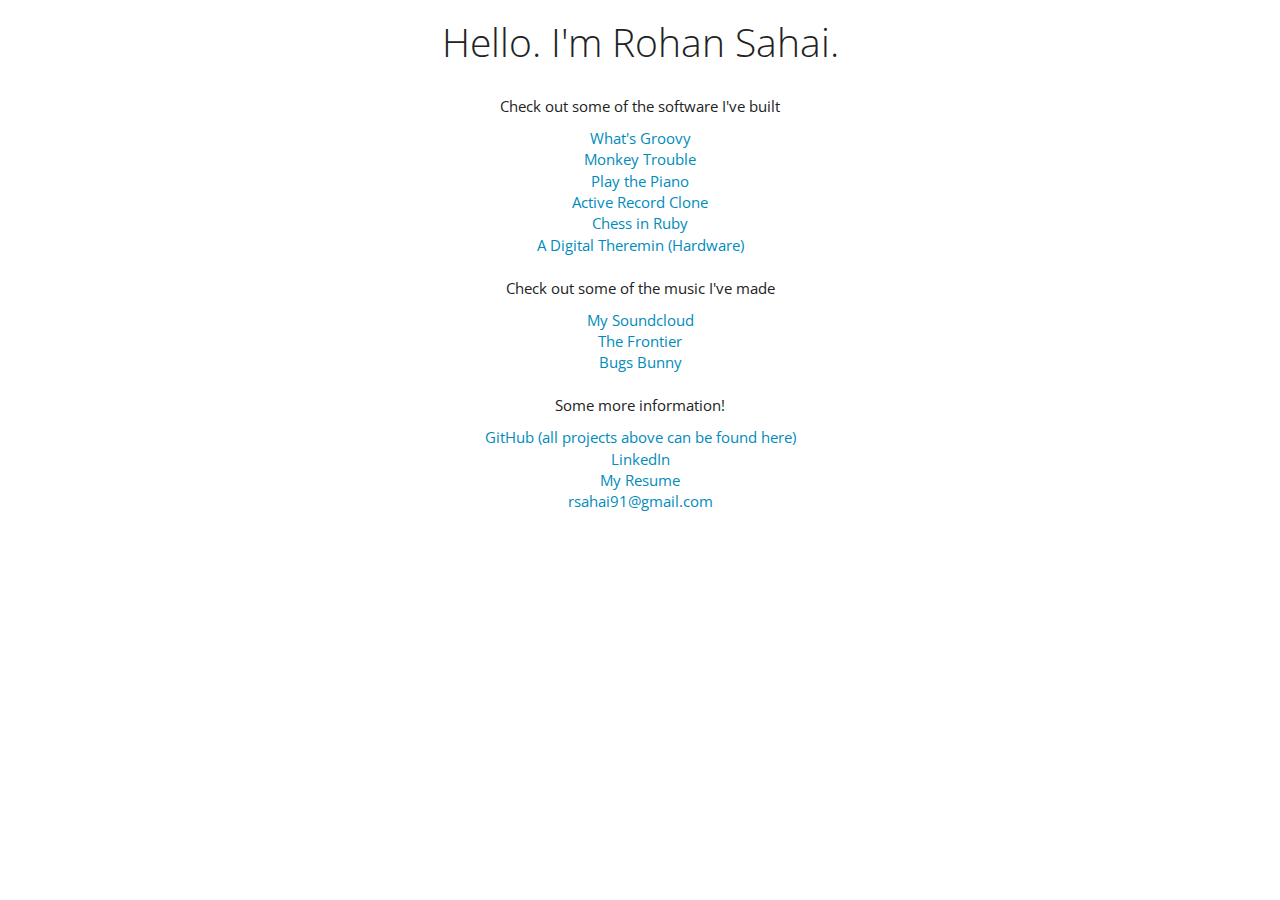
==== index.html @ 82b7aca2 "added text" ====
<!DOCTYPE html>
<html>
<head>
    <link rel="stylesheet" href="bootstrap.css" type="text/css" charset="utf-8">
    <title>Rohan Sahai</title>
</head>
<body>
	<div class='row'>
		<div class='text-center'>
			<h1> Hello. I'm Rohan Sahai. </h1>
			<br>
			<p> Check out some of the software I've built </p>
			<a href="http://www.whatsgroovy.com" target="_blank"> What's Groovy </a>
			<br>
			<a href="asteroids/landing.html"> Monkey Trouble </a>
			<br>
			<a href="git_piano/piano.html"> Play the Piano </a>
			<br>
			<a href="https://github.com/rsahai91/active_record_lite" target="_blank"> Active Record Clone </a>
			<br>
			<a href="https://github.com/rsahai91/chess" target="_blank"> Chess in Ruby </a>
			<br>
			<a href="https://www.youtube.com/watch?v=DfoqhkUYK4o" target="_blank"> A Digital Theremin (Hardware) </a>
		</div>
  </div>
	
	<div class='row'>
		<div class='text-center'>
			<br>
			<p> Check out some of the music I've made </p>
			<a href="http://www.soundcloud.com/sayhi-beats" target="_blank"> My Soundcloud </a>
			<br>
			<a href="http://www.youtube.com/watch?v=WKu833oVb-k" target="_blank"> The Frontier </a>
			<br>
			<a href="http://www.youtube.com/watch?v=T0CkuDmeDdA" target="_blank"> Bugs Bunny </a>
		</div>
  </div>
	
	<div class='row'>
		<div class='text-center'>
			<br>
			<p> Some more information! </p>
			<a href="http://www.github.com/rsahai91" target="_blank"> GitHub (all projects above can be found here) </a>
			<br>
			<a href="http://www.linkedin.com/pub/rohan-sahai/36/279/746/" target="_blank"> LinkedIn </a>
			<br>
			<a href='RohanSahaiResume.pdf' target="_blank"> My Resume </a>
			<br>
			<A HREF="mailto:rsahai91@gmail.com" target="_blank"> rsahai91@gmail.com </a>
		</div>
  </div>
</body>
</html>
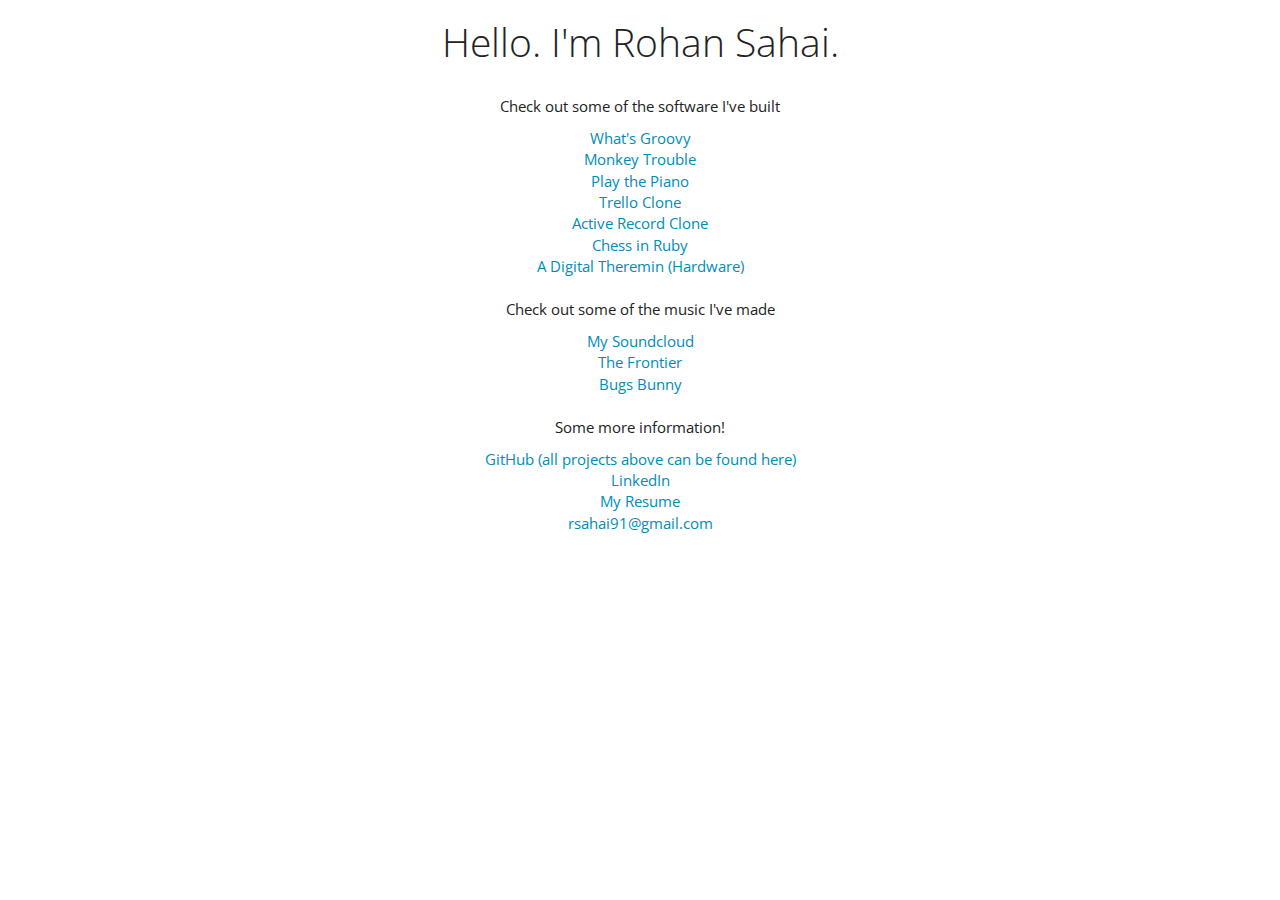
==== commit 10dc0087: "added fathers day page" ====
--- a/index.html
+++ b/index.html
@@ -2,6 +2,8 @@
 <html>
 <head>
     <link rel="stylesheet" href="bootstrap.css" type="text/css" charset="utf-8">
+    <link rel="shortcut icon" href="/favicon.ico" type="image/x-icon">
+	<link rel="icon" href="/favicon.ico" type="image/x-icon">
     <title>Rohan Sahai</title>
 </head>
 <body>
@@ -15,6 +17,8 @@
 			<a href="asteroids/landing.html"> Monkey Trouble </a>
 			<br>
 			<a href="git_piano/piano.html"> Play the Piano </a>
+			<br>
+			<a href="http://pacific-refuge-3853.herokuapp.com/"> Trello Clone </a>
 			<br>
 			<a href="https://github.com/rsahai91/active_record_lite" target="_blank"> Active Record Clone </a>
 			<br>
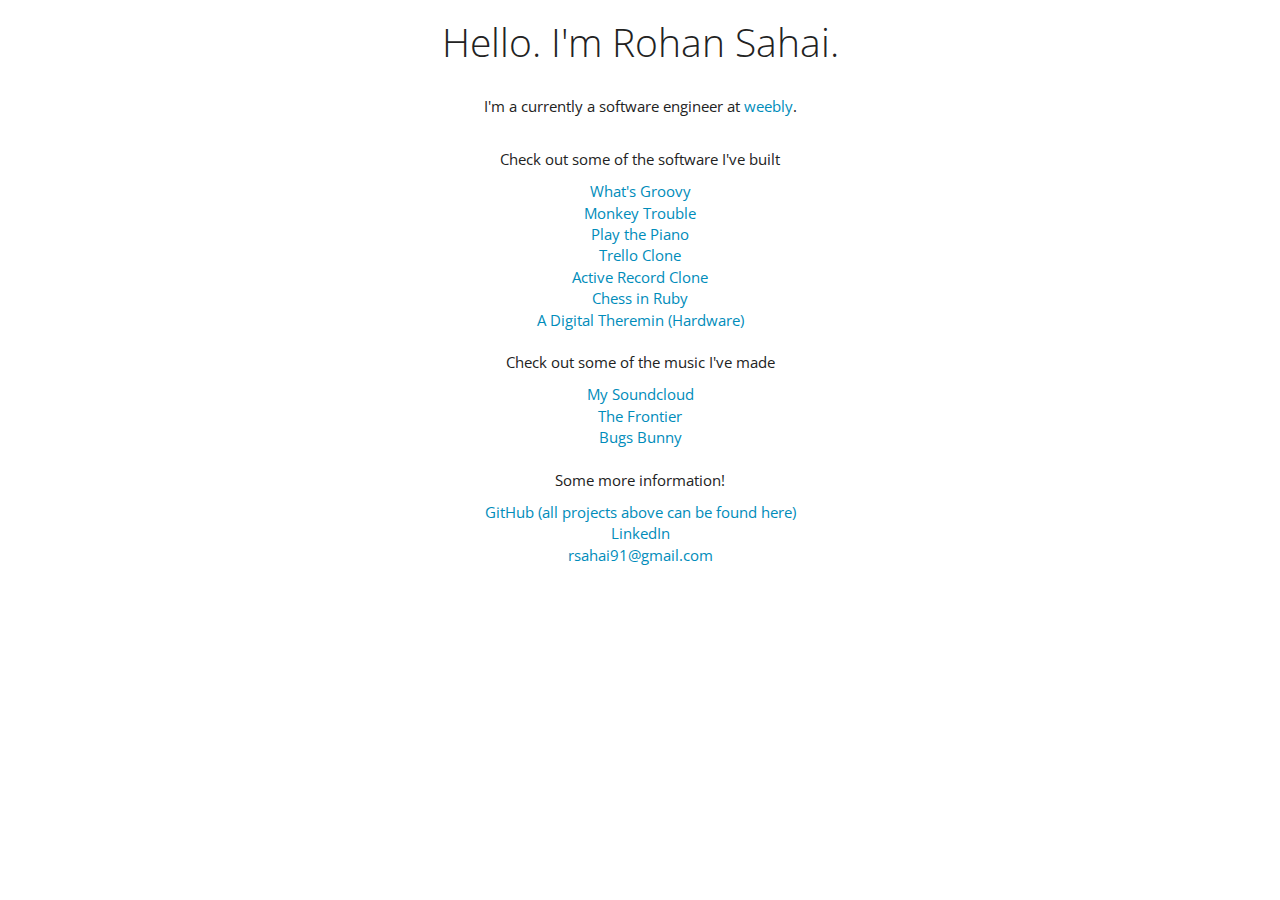
==== commit 5e5e547d: "adds weebly joob and removes outdated resume" ====
--- a/index.html
+++ b/index.html
@@ -10,6 +10,11 @@
 	<div class='row'>
 		<div class='text-center'>
 			<h1> Hello. I'm Rohan Sahai. </h1>
+			<br>
+			<p> 
+				I'm a currently a software engineer at
+				<a href="http://www.weebly.com">weebly</a>.
+			</p>
 			<br>
 			<p> Check out some of the software I've built </p>
 			<a href="http://www.whatsgroovy.com" target="_blank"> What's Groovy </a>
@@ -48,8 +53,6 @@
 			<br>
 			<a href="http://www.linkedin.com/pub/rohan-sahai/36/279/746/" target="_blank"> LinkedIn </a>
 			<br>
-			<a href='RohanSahaiResume.pdf' target="_blank"> My Resume </a>
-			<br>
 			<A HREF="mailto:rsahai91@gmail.com" target="_blank"> rsahai91@gmail.com </a>
 		</div>
   </div>
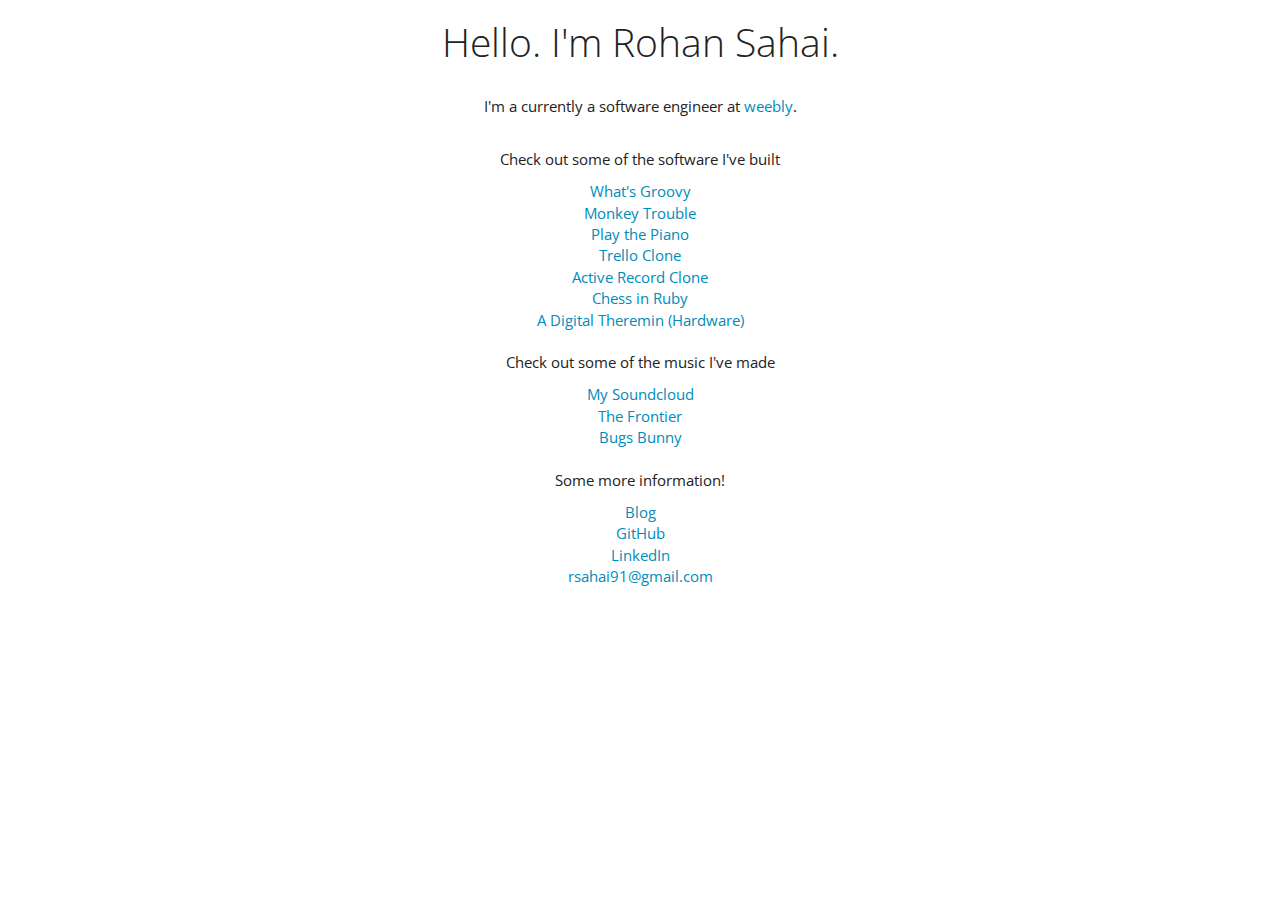
==== commit bbf1b27e: "tries adding simplechat to personal site" ====
--- a/index.html
+++ b/index.html
@@ -5,6 +5,9 @@
     <link rel="shortcut icon" href="/favicon.ico" type="image/x-icon">
 	<link rel="icon" href="/favicon.ico" type="image/x-icon">
     <title>Rohan Sahai</title>
+
+    <link rel="stylesheet" type="text/css" href="sc.css">
+	<script type="text/javascript" src="http://simplechat.ngrok.io/javascript/embed/js/main-built.js"></script>
 </head>
 <body>
 	<div class='row'>
@@ -49,7 +52,9 @@
 		<div class='text-center'>
 			<br>
 			<p> Some more information! </p>
-			<a href="http://www.github.com/rsahai91" target="_blank"> GitHub (all projects above can be found here) </a>
+			<a href="https://medium.com/@rohanjamin" target="_blank">Blog</a>
+			<br>
+			<a href="http://www.github.com/rsahai91" target="_blank"> GitHub </a>
 			<br>
 			<a href="http://www.linkedin.com/pub/rohan-sahai/36/279/746/" target="_blank"> LinkedIn </a>
 			<br>
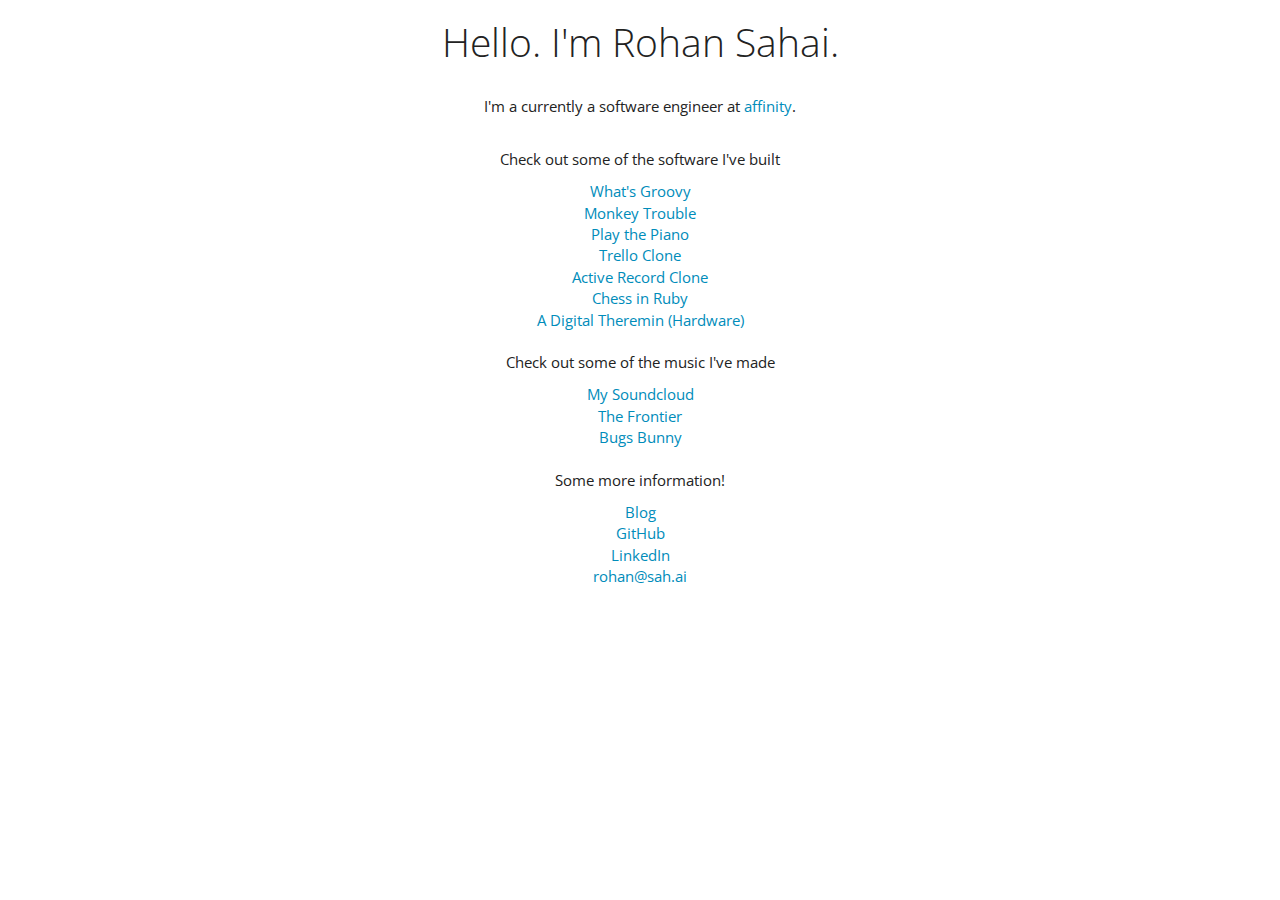
==== commit d4e4d73b: "updates stale links and job" ====
--- a/index.html
+++ b/index.html
@@ -16,7 +16,7 @@
 			<br>
 			<p> 
 				I'm a currently a software engineer at
-				<a href="http://www.weebly.com">weebly</a>.
+				<a href="http://www.affinity.co">affinity</a>.
 			</p>
 			<br>
 			<p> Check out some of the software I've built </p>
@@ -28,9 +28,9 @@
 			<br>
 			<a href="http://pacific-refuge-3853.herokuapp.com/"> Trello Clone </a>
 			<br>
-			<a href="https://github.com/rsahai91/active_record_lite" target="_blank"> Active Record Clone </a>
+			<a href="https://github.com/rohansahai/active_record_lite" target="_blank"> Active Record Clone </a>
 			<br>
-			<a href="https://github.com/rsahai91/chess" target="_blank"> Chess in Ruby </a>
+			<a href="https://github.com/rohansahai/chess" target="_blank"> Chess in Ruby </a>
 			<br>
 			<a href="https://www.youtube.com/watch?v=DfoqhkUYK4o" target="_blank"> A Digital Theremin (Hardware) </a>
 		</div>
@@ -54,11 +54,11 @@
 			<p> Some more information! </p>
 			<a href="https://medium.com/@rohanjamin" target="_blank">Blog</a>
 			<br>
-			<a href="http://www.github.com/rsahai91" target="_blank"> GitHub </a>
+			<a href="http://www.github.com/rohansahai" target="_blank"> GitHub </a>
 			<br>
 			<a href="http://www.linkedin.com/pub/rohan-sahai/36/279/746/" target="_blank"> LinkedIn </a>
 			<br>
-			<A HREF="mailto:rsahai91@gmail.com" target="_blank"> rsahai91@gmail.com </a>
+			<A HREF="mailto:rohan@sah.ai" target="_blank"> rohan@sah.ai </a>
 		</div>
   </div>
 </body>
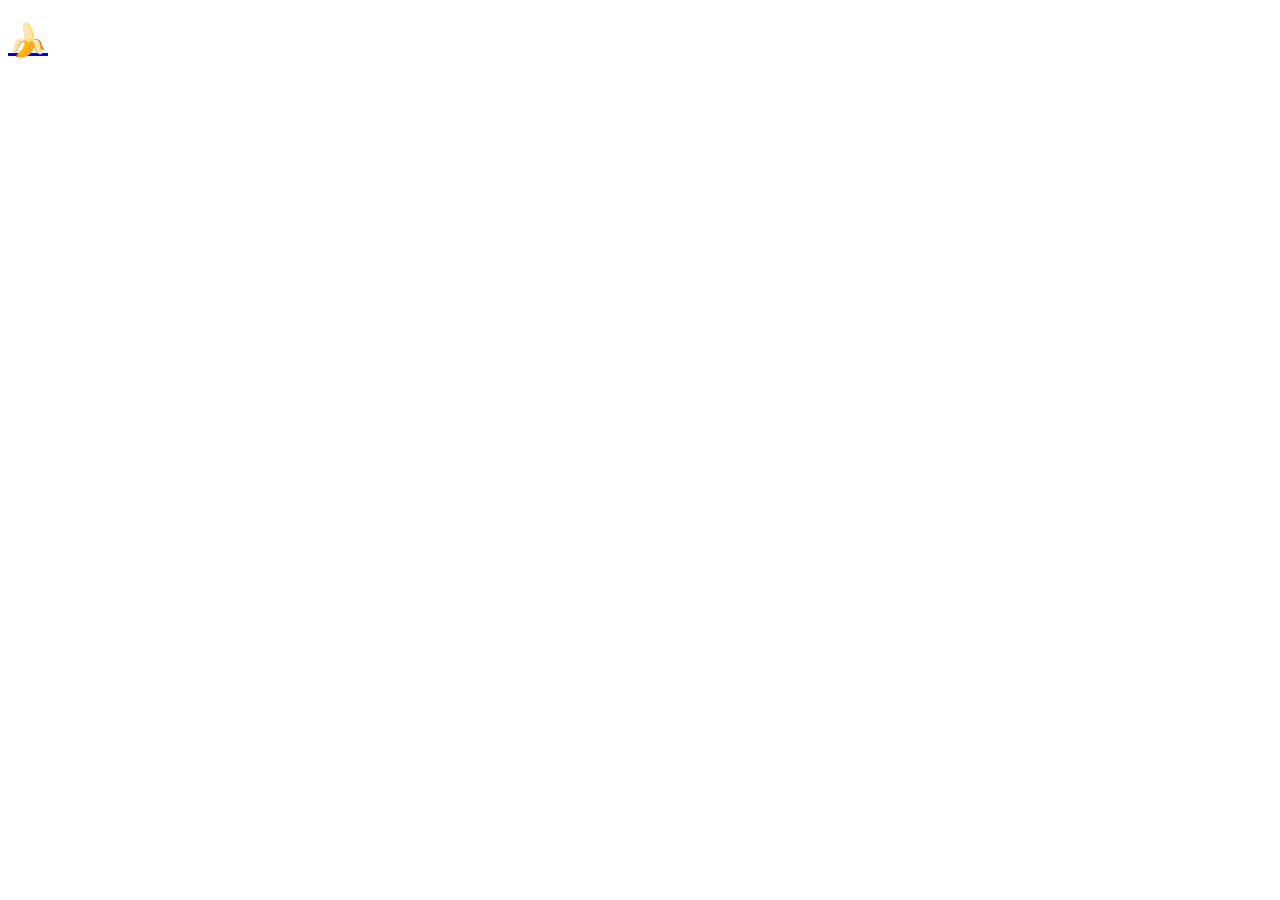
==== commit 3b4fc77a: "sora" ====
--- a/index.html
+++ b/index.html
@@ -1,65 +1,15 @@
 <!DOCTYPE html>
 <html>
 <head>
-    <link rel="stylesheet" href="bootstrap.css" type="text/css" charset="utf-8">
     <link rel="shortcut icon" href="/favicon.ico" type="image/x-icon">
 	<link rel="icon" href="/favicon.ico" type="image/x-icon">
     <title>Rohan Sahai</title>
 
     <link rel="stylesheet" type="text/css" href="sc.css">
-	<script type="text/javascript" src="http://simplechat.ngrok.io/javascript/embed/js/main-built.js"></script>
 </head>
 <body>
-	<div class='row'>
-		<div class='text-center'>
-			<h1> Hello. I'm Rohan Sahai. </h1>
-			<br>
-			<p> 
-				I'm a currently a software engineer at
-				<a href="http://www.affinity.co">affinity</a>.
-			</p>
-			<br>
-			<p> Check out some of the software I've built </p>
-			<a href="http://www.whatsgroovy.com" target="_blank"> What's Groovy </a>
-			<br>
-			<a href="asteroids/landing.html"> Monkey Trouble </a>
-			<br>
-			<a href="git_piano/piano.html"> Play the Piano </a>
-			<br>
-			<a href="http://pacific-refuge-3853.herokuapp.com/"> Trello Clone </a>
-			<br>
-			<a href="https://github.com/rohansahai/active_record_lite" target="_blank"> Active Record Clone </a>
-			<br>
-			<a href="https://github.com/rohansahai/chess" target="_blank"> Chess in Ruby </a>
-			<br>
-			<a href="https://www.youtube.com/watch?v=DfoqhkUYK4o" target="_blank"> A Digital Theremin (Hardware) </a>
-		</div>
-  </div>
-	
-	<div class='row'>
-		<div class='text-center'>
-			<br>
-			<p> Check out some of the music I've made </p>
-			<a href="http://www.soundcloud.com/sayhi-beats" target="_blank"> My Soundcloud </a>
-			<br>
-			<a href="http://www.youtube.com/watch?v=WKu833oVb-k" target="_blank"> The Frontier </a>
-			<br>
-			<a href="http://www.youtube.com/watch?v=T0CkuDmeDdA" target="_blank"> Bugs Bunny </a>
-		</div>
-  </div>
-	
-	<div class='row'>
-		<div class='text-center'>
-			<br>
-			<p> Some more information! </p>
-			<a href="https://medium.com/@rohanjamin" target="_blank">Blog</a>
-			<br>
-			<a href="http://www.github.com/rohansahai" target="_blank"> GitHub </a>
-			<br>
-			<a href="http://www.linkedin.com/pub/rohan-sahai/36/279/746/" target="_blank"> LinkedIn </a>
-			<br>
-			<A HREF="mailto:rohan@sah.ai" target="_blank"> rohan@sah.ai </a>
-		</div>
-  </div>
+	<a href="https://openai.com/sora">
+		<h1>🍌</h1>
+	</a>
 </body>
 </html>
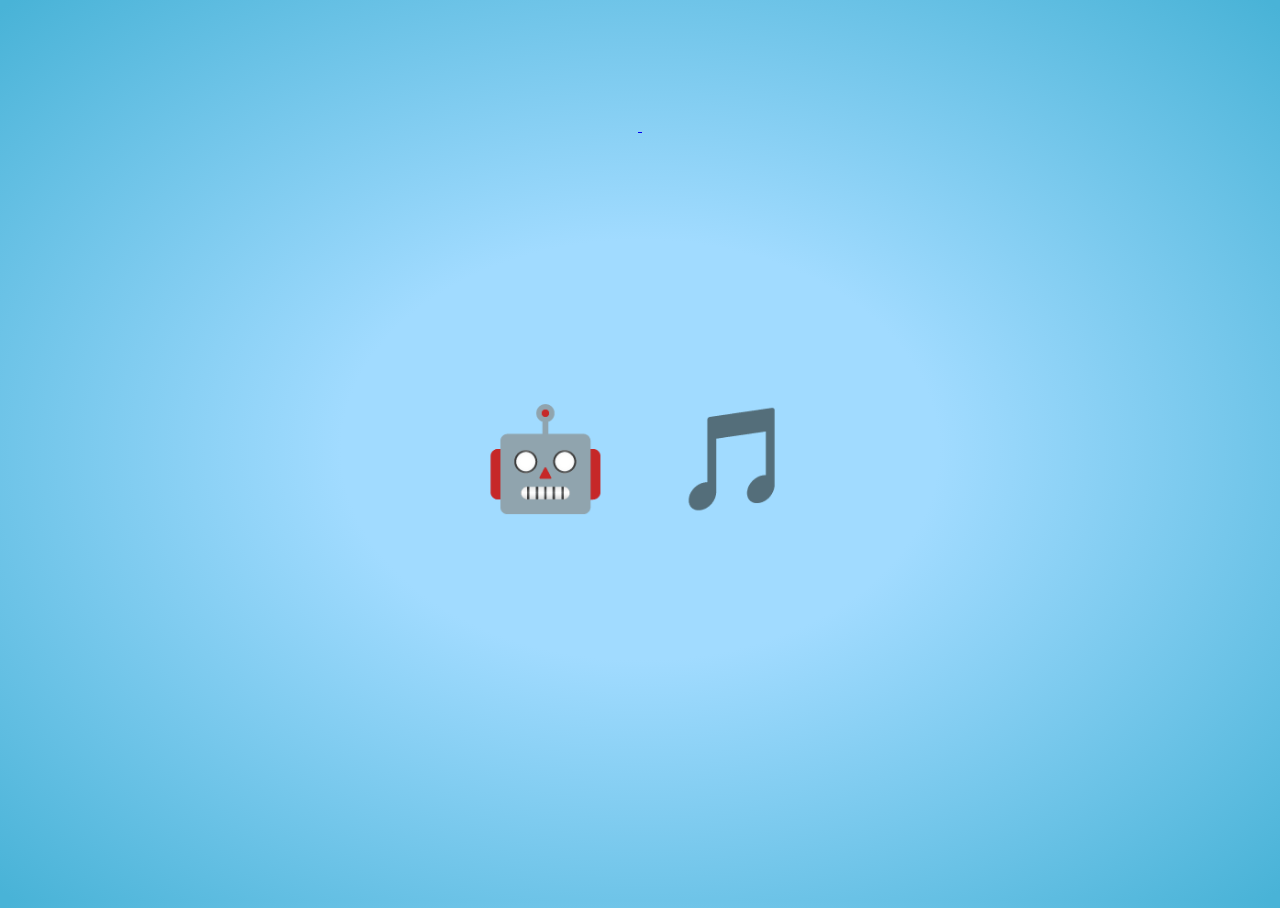
==== commit 4a600047: "some updates" ====
--- a/index.html
+++ b/index.html
@@ -9,7 +9,10 @@
 </head>
 <body>
 	<a href="https://openai.com/sora">
-		<h1>🍌</h1>
+		<h1>🤖</h1>
+	</a>
+	<a href="https://open.spotify.com/artist/5102NpxNold966hzJjlvFF">
+		<h1>🎵</h1>
 	</a>
 </body>
 </html>
--- a/sc.css
+++ b/sc.css
@@ -0,0 +1,23 @@
+html {
+  height: 100%;
+  background: -webkit-radial-gradient(center ellipse, #a1dbff 33%, #49b3d7 99%);
+  background: radial-gradient(ellipse at center, #a1dbff 33%, #49b3d7 99%);
+}
+
+body {
+  height: 100%;
+  text-align: center;
+}
+
+h1 {
+  font-size: 80px;
+  margin: 0;
+  position: relative;
+  text-align: center;
+  display: inline-block;
+  top: 50%;
+  -webkit-transform: translate(0, -50%);
+          transform: translate(0, -50%);
+  font-size: 100px;
+  padding: 30px;
+}
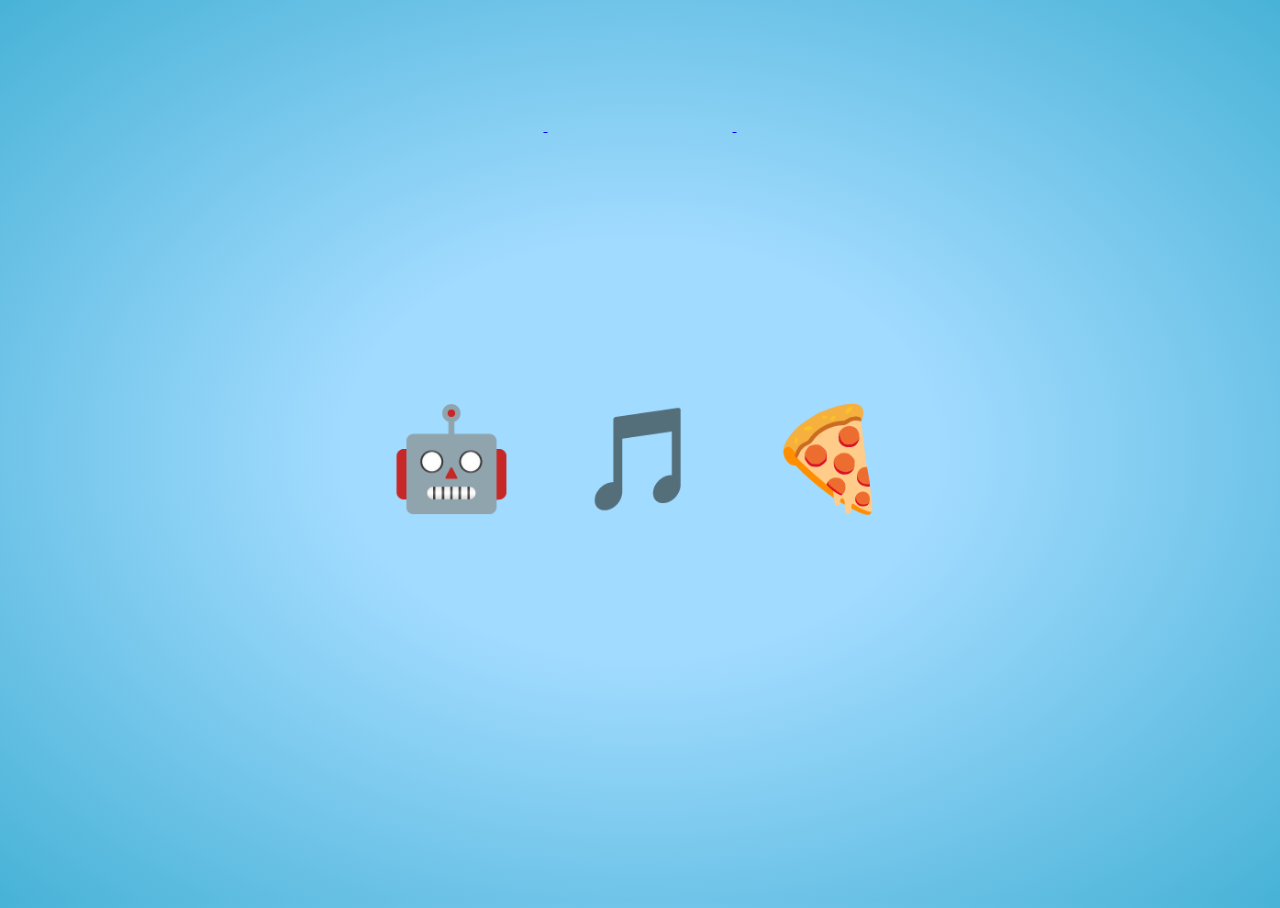
==== commit 1f5d961b: "adds the pizza list" ====
--- a/index.html
+++ b/index.html
@@ -14,5 +14,8 @@
 	<a href="https://open.spotify.com/artist/5102NpxNold966hzJjlvFF">
 		<h1>🎵</h1>
 	</a>
+	<a href="https://docs.google.com/spreadsheets/d/e/2PACX-1vQOns-gOdezNTF_Ic-0dULB2agDevEVcDKUTGUuvKxKl0IdOxuxUMCrM6gttci83fr0kF-oUDZV5JQm/pubhtml">
+		<h1>🍕</h1>
+	</a>
 </body>
 </html>
